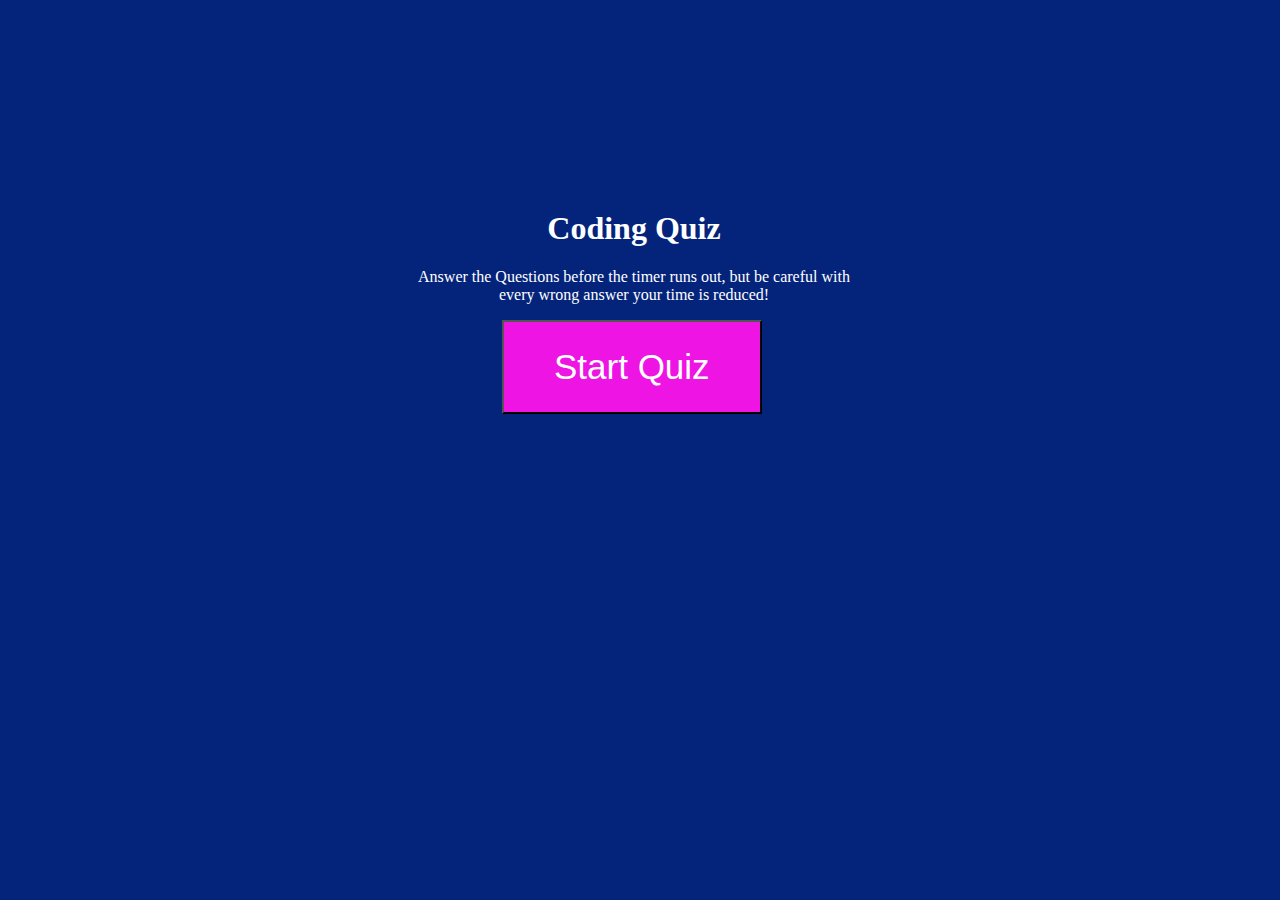
==== index.html @ f0bbc9a2 "intial commit startbtn and timer" ====
<!DOCTYPE html>
<html>
<head>
    <title>Coding Quiz</title>
    <meta charset="UTF-8" />
    <meta name="viewport" content="width=device-width, initial-scale=1" />
    <link rel="stylesheet"  href="./assets/style.css"/>
</head>
<body>
    <div id="timer"> </div>
    <div id="wrapper">
    <div id="questions">
        <h1>Coding Quiz</h1>
        <p>Answer the Questions before the timer runs out, but be careful with every wrong answer your time is reduced!</p>
<ul id="answerOptions"></ul>

<button id="startBtn">Start Quiz</button>

    </div>
    </div>
    
    <script src="./assets/script.js"></script>
    

   
</body>
</html>
---- assets/style.css ----
* {
background-color:rgb(4, 36, 124);
}

#wrapper {
    position:absolute;
    left: 30%;
    top: 20%;
    width: 500px;
    height: 500px;

}
#startBtn {
   
    background-color: rgb(238, 20, 227);
    margin-left: 20%;
    padding: 25px 50px;
    font-size: 35px;
    color: white;
    

}
#timer {
    float: left;
    color: white;
    
}

#questions{
    margin: 30px;

}

h1 {
    text-align: center;
    color: white;
}
 p {
color:white;
text-align: center;
 }
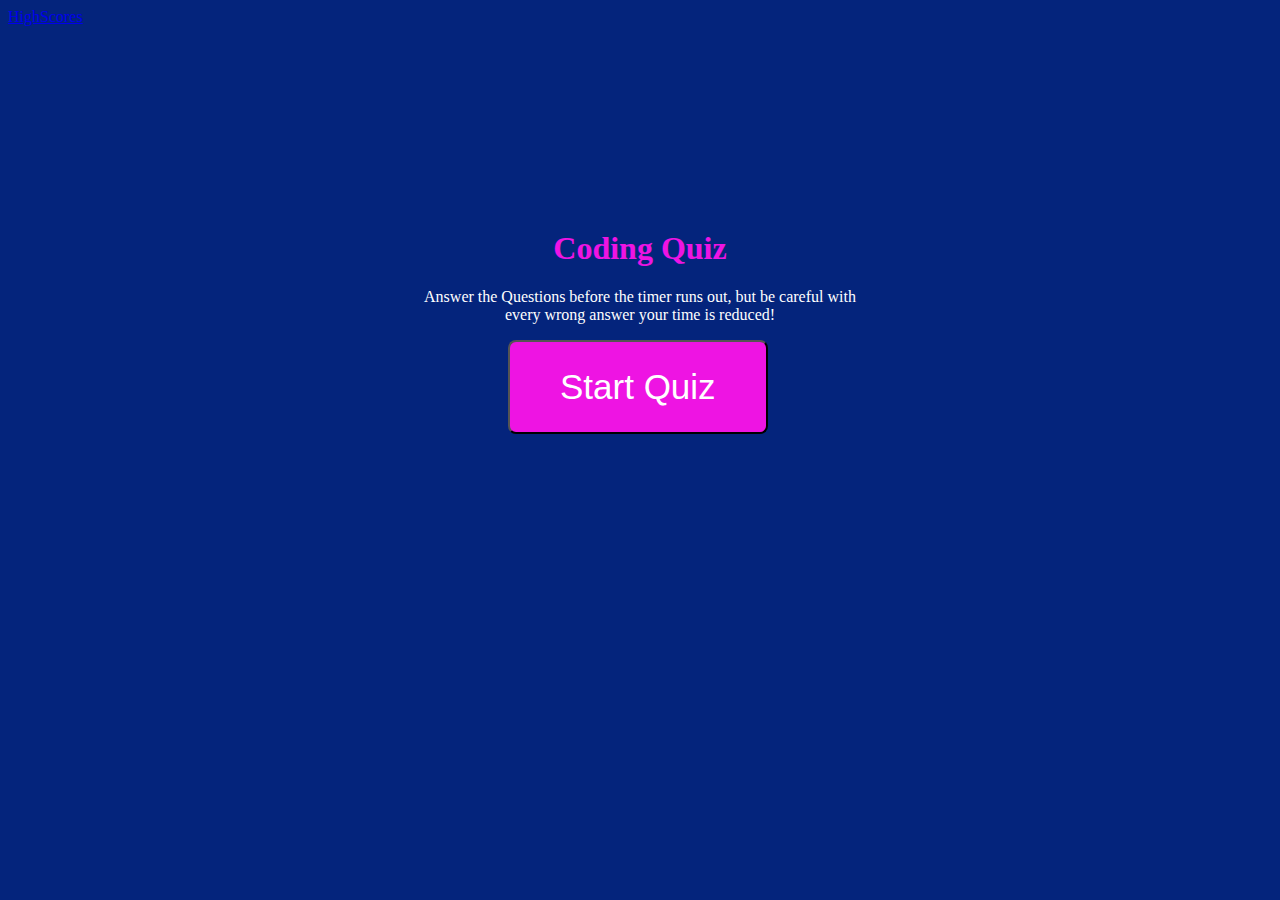
==== commit 821d7d62: "high scores screen shots, submit button, initials" ====
--- a/index.html
+++ b/index.html
@@ -7,6 +7,7 @@
     <link rel="stylesheet"  href="./assets/style.css"/>
 </head>
 <body>
+    <a href = "./highScores.html"> HighScores</a>
     <div id="timer"> </div>
     <div id="wrapper">
     <div id="questions">
@@ -20,7 +21,7 @@
     </div>
     
     <script src="./assets/script.js"></script>
-    
+     
 
    
 </body>
--- a/assets/style.css
+++ b/assets/style.css
@@ -4,10 +4,11 @@
 
 #wrapper {
     position:absolute;
-    left: 30%;
-    top: 20%;
+    left: 50%;
+    top: 50%;
     width: 500px;
     height: 500px;
+    transform: translate(-50%,-50%);
 
 }
 #startBtn {
@@ -20,6 +21,15 @@
     
 
 }
+
+button {
+    border-radius: 8px;
+}
+
+textarea{
+    width: 90%;
+    margin: 20px;
+}
 #timer {
     float: left;
     color: white;
@@ -28,15 +38,90 @@
 
 #questions{
     margin: 30px;
+    color: white;
 
 }
 
 h1 {
     text-align: center;
-    color: white;
+    color: rgb(238, 20, 227);
 }
  p {
 color:white;
 text-align: center;
  }
 
+ li {
+    background-color:rgb(238, 20, 227);
+    margin-top: 15px;
+    padding: 8px 15px;
+    width: 80%;
+    font-size: 20px;
+    color: white;
+    align-items: center;
+}
+
+#newDiv{
+    color: white;
+    border-top: 5px solid white;
+   
+
+    
+}
+
+#submit {
+    background-color: rgb(238, 20, 227);
+    margin-left: 33%;
+    padding: 15px 32px;
+    font-size: 20px;
+    color: white;
+}
+
+
+#reset{
+    background-color:rgb(238, 20, 227);
+    position: relative;
+    padding: 10px;
+    font-size: 20px;
+    color: white;
+    top: 50%;
+    left: 40%;
+    text-align: center;
+}
+
+#goBack {
+    background-color: rgb(238, 20, 227);
+    position: relative;
+    padding: 10px;
+    font-size: 20px;
+    color: white;
+    top: 30%;
+    left: 40%;
+    width: auto;
+    text-align: center;
+    text-decoration: none;
+}
+
+input {
+    margin-bottom: 20px;
+    width: 50%;
+    border: 1px solid lightgray;
+    background-color: white;
+    color: rgb(238, 20, 227);
+}
+
+
+@media screen and (min-width: 320px) and (max-width: 768px) {
+#questions {
+    text-align: center;
+}
+
+
+}
+
+    
+
+
+
+    
+
